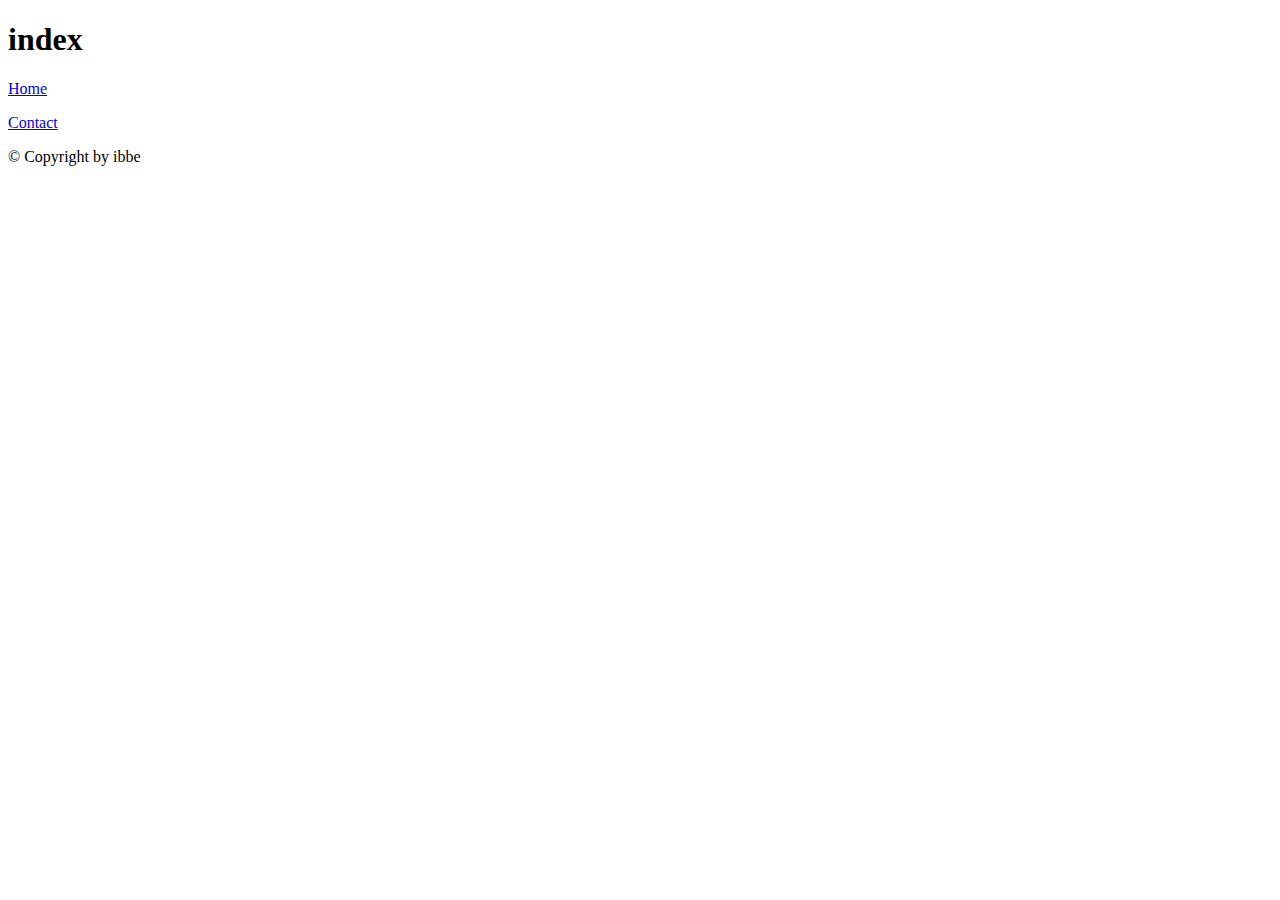
==== index.html @ 02d832c8 "Ändrar indexfilen något" ====
<!DOCTYPE html>
<html lang="en">
	<head>
		<meta charset="utf-8" />

		<!-- Always force latest IE rendering engine (even in intranet) & Chrome Frame
		Remove this if you use the .htaccess -->
		<meta http-equiv="X-UA-Compatible" content="IE=edge,chrome=1" />

		<title>Projektstartsida</title>
		<meta name="description" content="" />
		<meta name="author" content="ibbe" />

		<meta name="viewport" content="width=device-width; initial-scale=1.0" />

		<!-- Replace favicon.ico & apple-touch-icon.png in the root of your domain and delete these references -->
		<link rel="shortcut icon" href="/favicon.ico" />
		<link rel="apple-touch-icon" href="/apple-touch-icon.png" />
	</head>

	<body>
		<div>
			<header>
				<h1>index</h1>
			</header>
			<nav>
				<p>
					<a href="/">Home</a>
				</p>
				<p>
					<a href="/contact">Contact</a>
				</p>
			</nav>

			<div>

			</div>

			<footer>
				<p>
					&copy; Copyright  by ibbe
				</p>
			</footer>
		</div>
	</body>
</html>
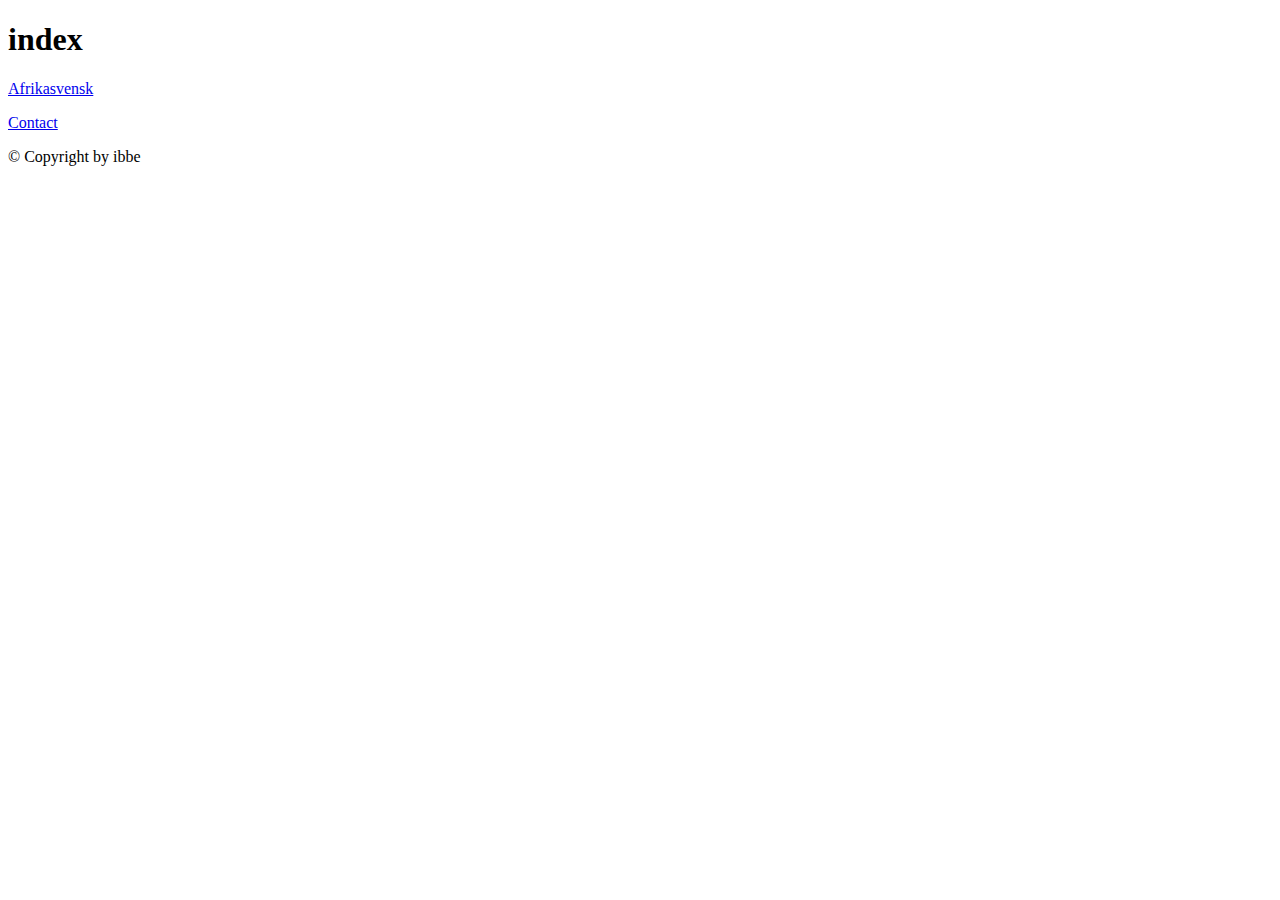
==== commit 51055136: "Lite detaljer kring ursprung" ====
--- a/index.html
+++ b/index.html
@@ -25,7 +25,7 @@
 			</header>
 			<nav>
 				<p>
-					<a href="/">Home</a>
+					<a href="/">Afrikasvensk</a>
 				</p>
 				<p>
 					<a href="/contact">Contact</a>
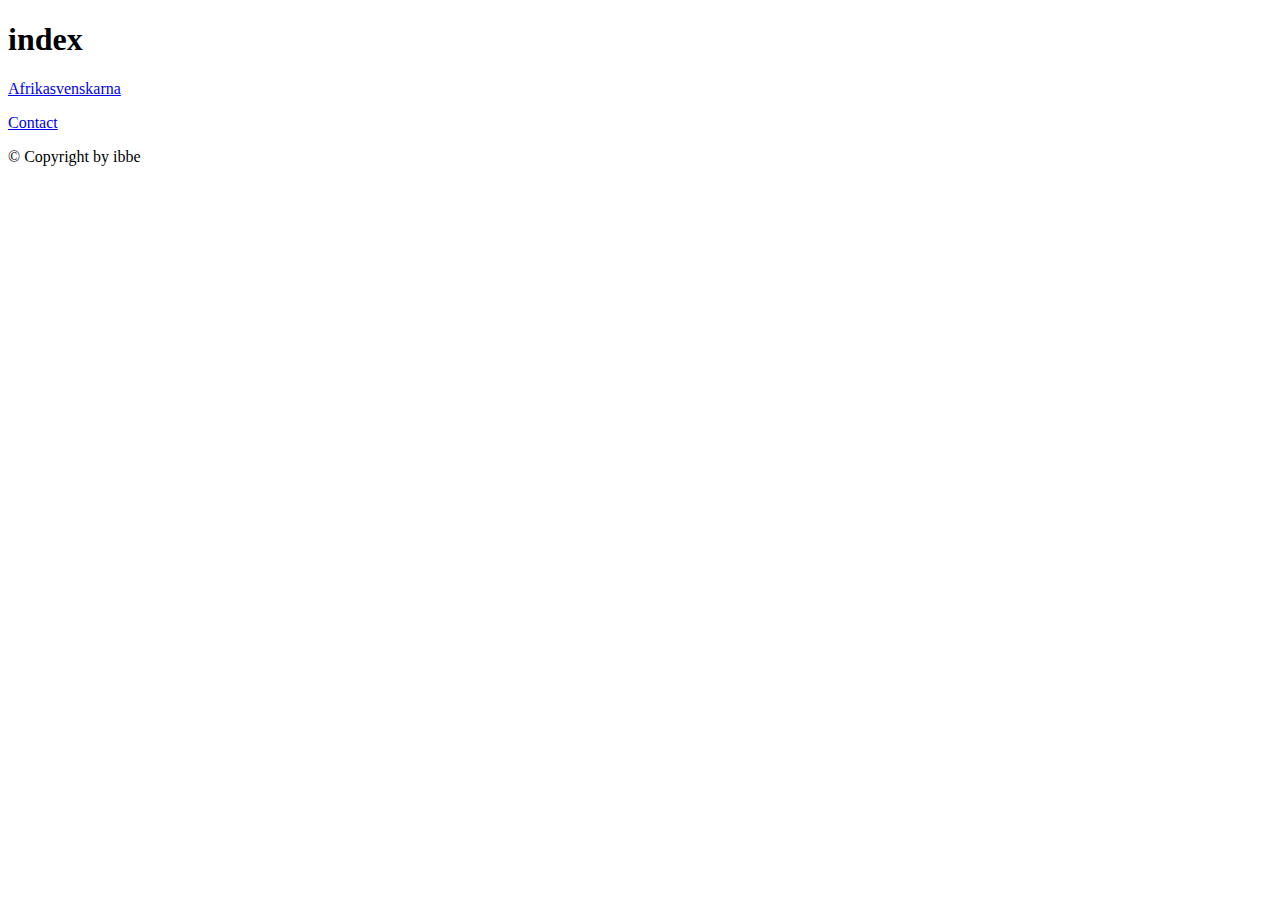
==== commit 0c7d372b: "test" ====
--- a/index.html
+++ b/index.html
@@ -25,7 +25,7 @@
 			</header>
 			<nav>
 				<p>
-					<a href="/">Afrikasvensk</a>
+					<a href="/">Afrikasvenskarna</a>
 				</p>
 				<p>
 					<a href="/contact">Contact</a>
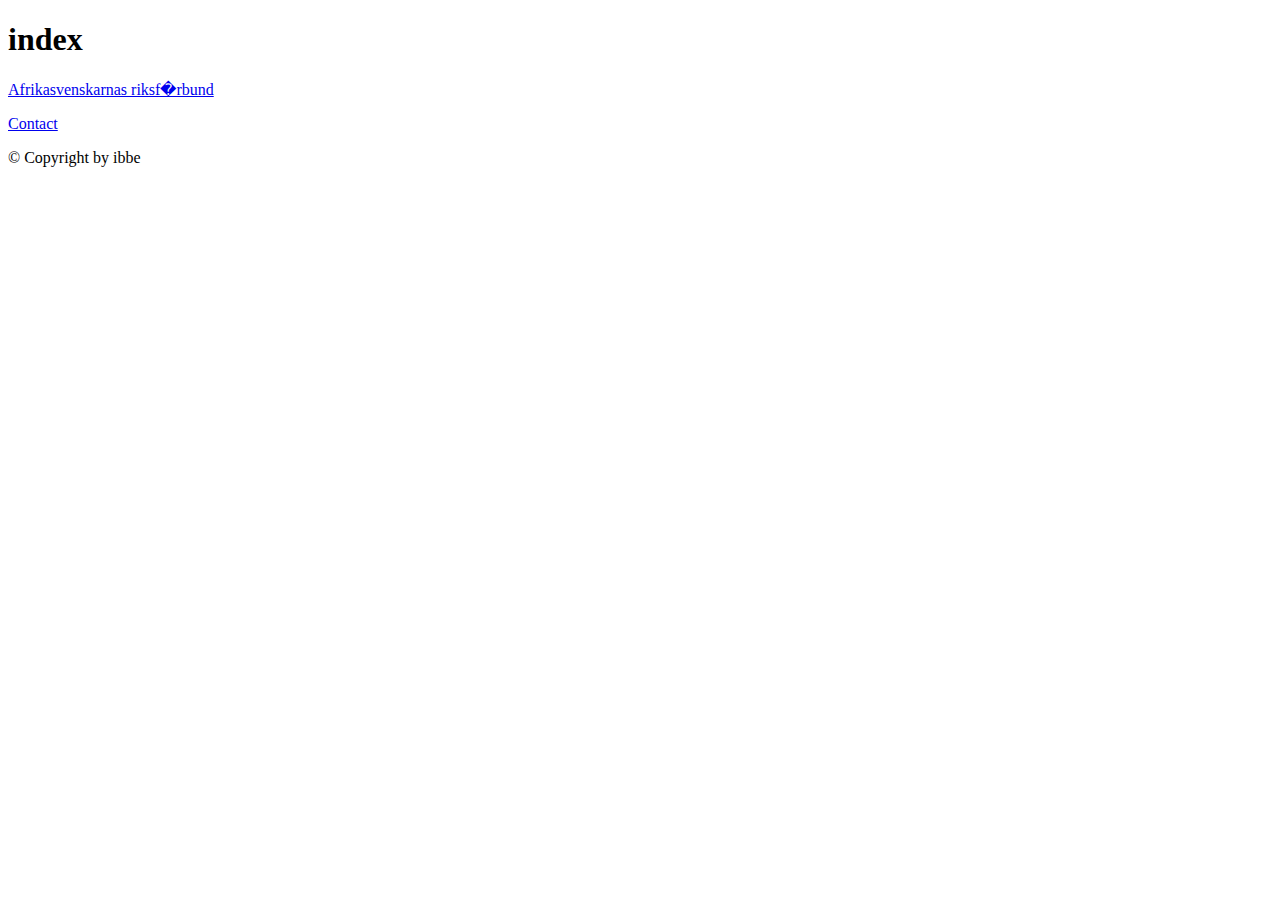
==== commit 64639246: "Ja bra" ====
--- a/index.html
+++ b/index.html
@@ -25,7 +25,7 @@
 			</header>
 			<nav>
 				<p>
-					<a href="/">Afrikasvenskarna</a>
+					<a href="/">Afrikasvenskarnas riksf�rbund</a>
 				</p>
 				<p>
 					<a href="/contact">Contact</a>
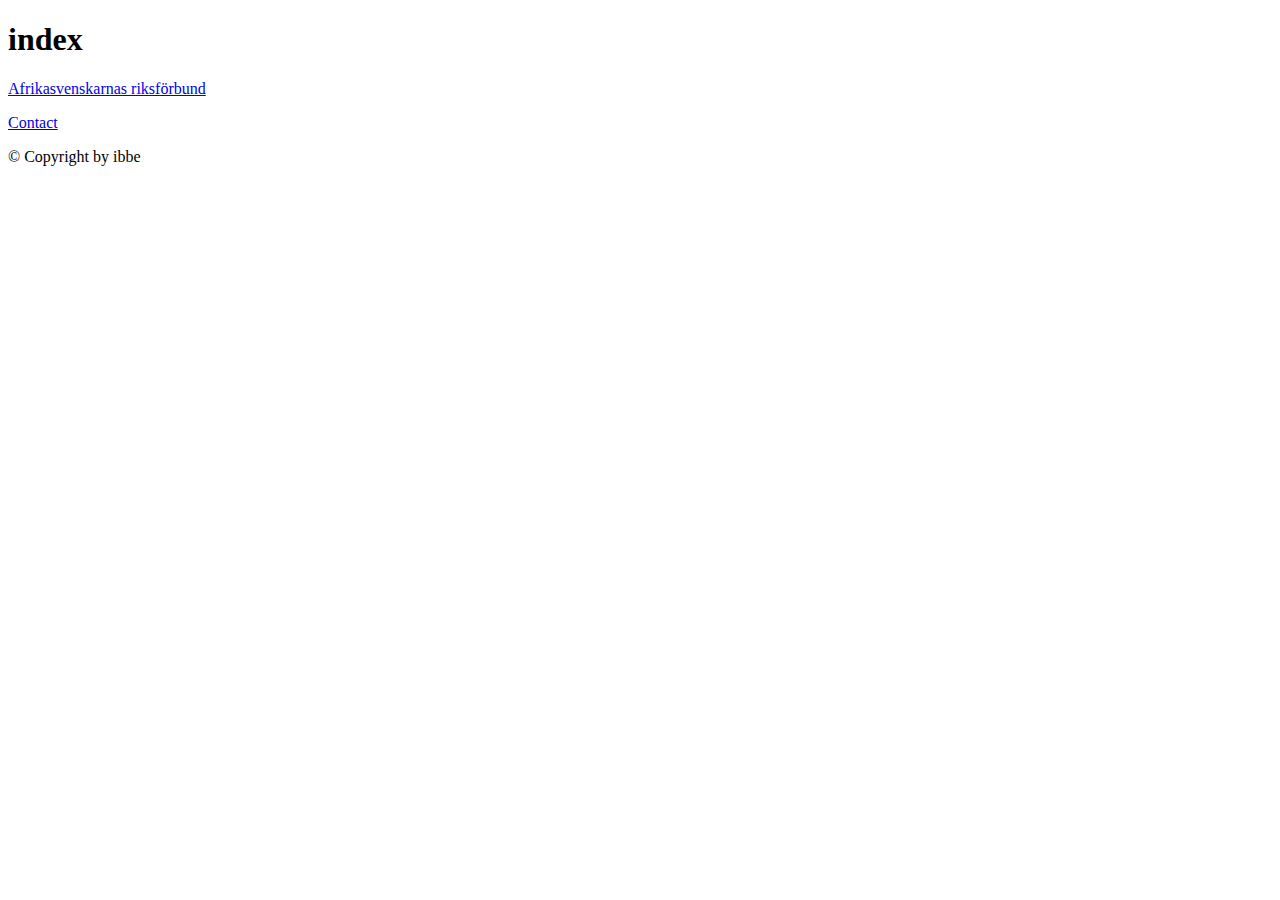
==== commit 466e1fb5: "mmm" ====
--- a/index.html
+++ b/index.html
@@ -1,4 +1,4 @@
-<!DOCTYPE html>
+﻿<!DOCTYPE html>
 <html lang="en">
 	<head>
 		<meta charset="utf-8" />
@@ -25,7 +25,7 @@
 			</header>
 			<nav>
 				<p>
-					<a href="/">Afrikasvenskarnas riksf�rbund</a>
+					<a href="/">Afrikasvenskarnas riksförbund</a>
 				</p>
 				<p>
 					<a href="/contact">Contact</a>
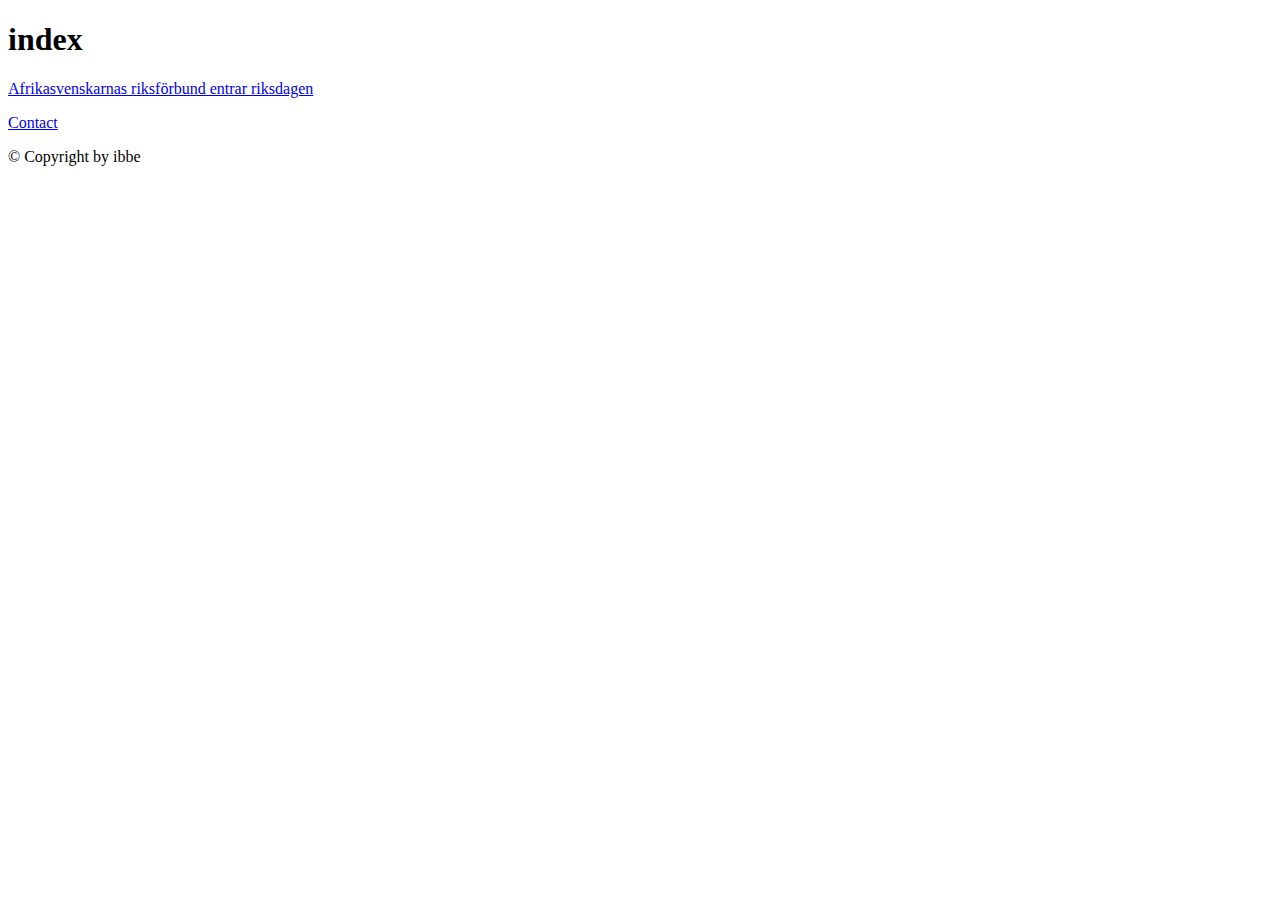
==== commit b3844101: "Riksdagsvalsresultatet" ====
--- a/index.html
+++ b/index.html
@@ -25,7 +25,7 @@
 			</header>
 			<nav>
 				<p>
-					<a href="/">Afrikasvenskarnas riksförbund</a>
+					<a href="/">Afrikasvenskarnas riksförbund entrar riksdagen</a>
 				</p>
 				<p>
 					<a href="/contact">Contact</a>
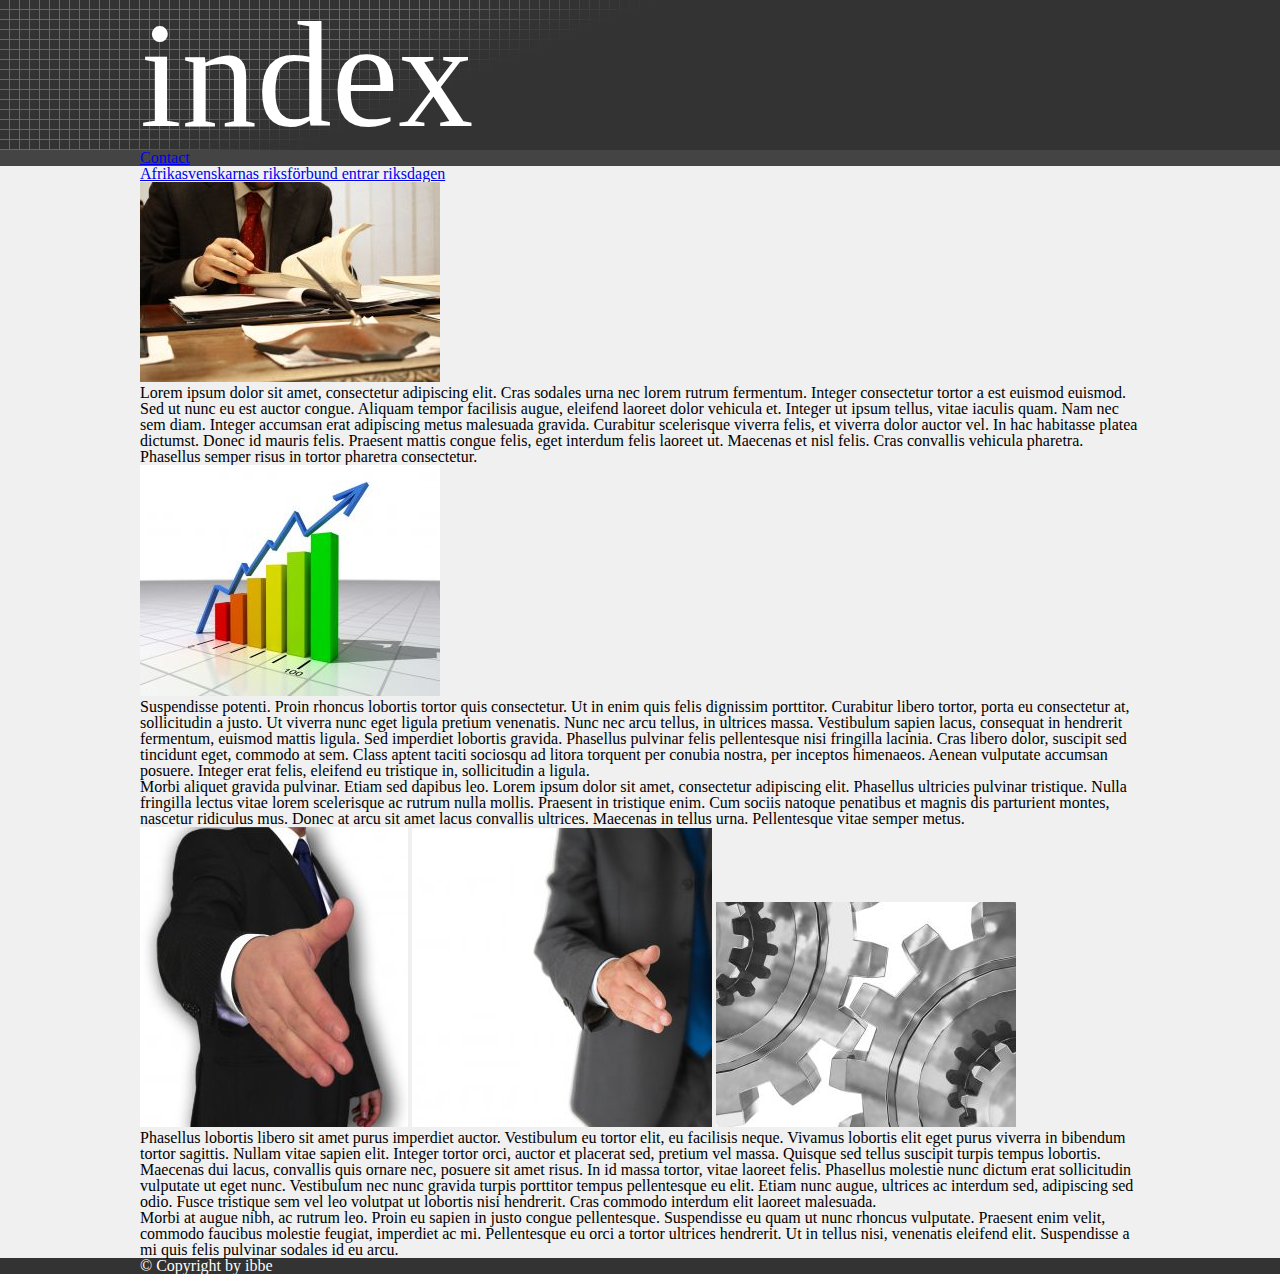
==== commit 211f8988: "Grundläggande struktur för huvud, fot osv" ====
--- a/index.html
+++ b/index.html
@@ -16,31 +16,62 @@
 		<!-- Replace favicon.ico & apple-touch-icon.png in the root of your domain and delete these references -->
 		<link rel="shortcut icon" href="/favicon.ico" />
 		<link rel="apple-touch-icon" href="/apple-touch-icon.png" />
+		<link rel="stylesheet" type="text/css" href="reset.css">
+		<link rel="stylesheet" type="text/css" href="jormungandr.css">
 	</head>
 
 	<body>
 		<div>
-			<header>
-				<h1>index</h1>
-			</header>
-			<nav>
-				<p>
-					<a href="/">Afrikasvenskarnas riksförbund entrar riksdagen</a>
-				</p>
-				<p>
-					<a href="/contact">Contact</a>
-				</p>
-			</nav>
-
-			<div>
-
+			<div class="header">
+				<div class="container">
+					<h1>index</h1>
+				</div>
+			</div>
+			<div class="nav">
+				<div class="container">
+					<p>
+						<a href="/contact">Contact</a>
+					</p>
+				</div>
 			</div>
 
-			<footer>
-				<p>
-					&copy; Copyright  by ibbe
-				</p>
-			</footer>
+			<div class="main">
+				<div class="container">
+					<p>
+						<a href="/">Afrikasvenskarnas riksförbund entrar riksdagen</a>
+					</p>
+					<img src="images/image1.jpg">
+					<p>					
+						Lorem ipsum dolor sit amet, consectetur adipiscing elit. Cras sodales urna nec lorem rutrum fermentum. Integer consectetur tortor a est euismod euismod. Sed ut nunc eu est auctor congue. Aliquam tempor facilisis augue, eleifend laoreet dolor vehicula et. Integer ut ipsum tellus, vitae iaculis quam. Nam nec sem diam. Integer accumsan erat adipiscing metus malesuada gravida. Curabitur scelerisque viverra felis, et viverra dolor auctor vel. In hac habitasse platea dictumst. Donec id mauris felis. Praesent mattis congue felis, eget interdum felis laoreet ut. Maecenas et nisl felis. Cras convallis vehicula pharetra. Phasellus semper risus in tortor pharetra consectetur.
+					</p>
+					<img src="images/image2.jpg">
+					<p>	
+						Suspendisse potenti. Proin rhoncus lobortis tortor quis consectetur. Ut in enim quis felis dignissim porttitor. Curabitur libero tortor, porta eu consectetur at, sollicitudin a justo. Ut viverra nunc eget ligula pretium venenatis. Nunc nec arcu tellus, in ultrices massa. Vestibulum sapien lacus, consequat in hendrerit fermentum, euismod mattis ligula. Sed imperdiet lobortis gravida. Phasellus pulvinar felis pellentesque nisi fringilla lacinia. Cras libero dolor, suscipit sed tincidunt eget, commodo at sem. Class aptent taciti sociosqu ad litora torquent per conubia nostra, per inceptos himenaeos. Aenean vulputate accumsan posuere. Integer erat felis, eleifend eu tristique in, sollicitudin a ligula.
+					</p>
+					
+					<p>
+						Morbi aliquet gravida pulvinar. Etiam sed dapibus leo. Lorem ipsum dolor sit amet, consectetur adipiscing elit. Phasellus ultricies pulvinar tristique. Nulla fringilla lectus vitae lorem scelerisque ac rutrum nulla mollis. Praesent in tristique enim. Cum sociis natoque penatibus et magnis dis parturient montes, nascetur ridiculus mus. Donec at arcu sit amet lacus convallis ultrices. Maecenas in tellus urna. Pellentesque vitae semper metus.
+					</p>
+					<img src="images/image3.jpg">
+					<img src="images/image4.jpg">
+					<img src="images/image5.jpg">					
+					<p>
+						Phasellus lobortis libero sit amet purus imperdiet auctor. Vestibulum eu tortor elit, eu facilisis neque. Vivamus lobortis elit eget purus viverra in bibendum tortor sagittis. Nullam vitae sapien elit. Integer tortor orci, auctor et placerat sed, pretium vel massa. Quisque sed tellus suscipit turpis tempus lobortis. Maecenas dui lacus, convallis quis ornare nec, posuere sit amet risus. In id massa tortor, vitae laoreet felis. Phasellus molestie nunc dictum erat sollicitudin vulputate ut eget nunc. Vestibulum nec nunc gravida turpis porttitor tempus pellentesque eu elit. Etiam nunc augue, ultrices ac interdum sed, adipiscing sed odio. Fusce tristique sem vel leo volutpat ut lobortis nisi hendrerit. Cras commodo interdum elit laoreet malesuada.
+					</p>
+
+					<p>
+						Morbi at augue nibh, ac rutrum leo. Proin eu sapien in justo congue pellentesque. Suspendisse eu quam ut nunc rhoncus vulputate. Praesent enim velit, commodo faucibus molestie feugiat, imperdiet ac mi. Pellentesque eu orci a tortor ultrices hendrerit. Ut in tellus nisi, venenatis eleifend elit. Suspendisse a mi quis felis pulvinar sodales id eu arcu.
+					</p>
+				</div>
+			</div>
+
+			<div class="footer">
+				<div class="container">
+					<p>
+						&copy; Copyright  by ibbe
+					</p>
+				</div>
+			</div>
 		</div>
 	</body>
 </html>
--- a/jormungandr.css
+++ b/jormungandr.css
@@ -0,0 +1,41 @@
+﻿body
+{
+	text-align: center;
+	background-color:#333;
+}
+
+.header, .footer
+{
+	background-color:#333;
+	color:#FFF;
+}
+
+.header
+{
+	background-image:url("images/pattern1.jpg");
+	background-repeat:no-repeat;
+	background-position:top left;
+}
+
+.nav
+{
+	background-color:#444;
+}
+
+.main
+{
+	background-color:#f0f0f0;
+}
+
+.container
+{
+	text-align:left;
+	margin-left:auto;
+	margin-right:auto;
+	width:1000px;
+}
+
+h1
+{
+	font-size:150px;
+}